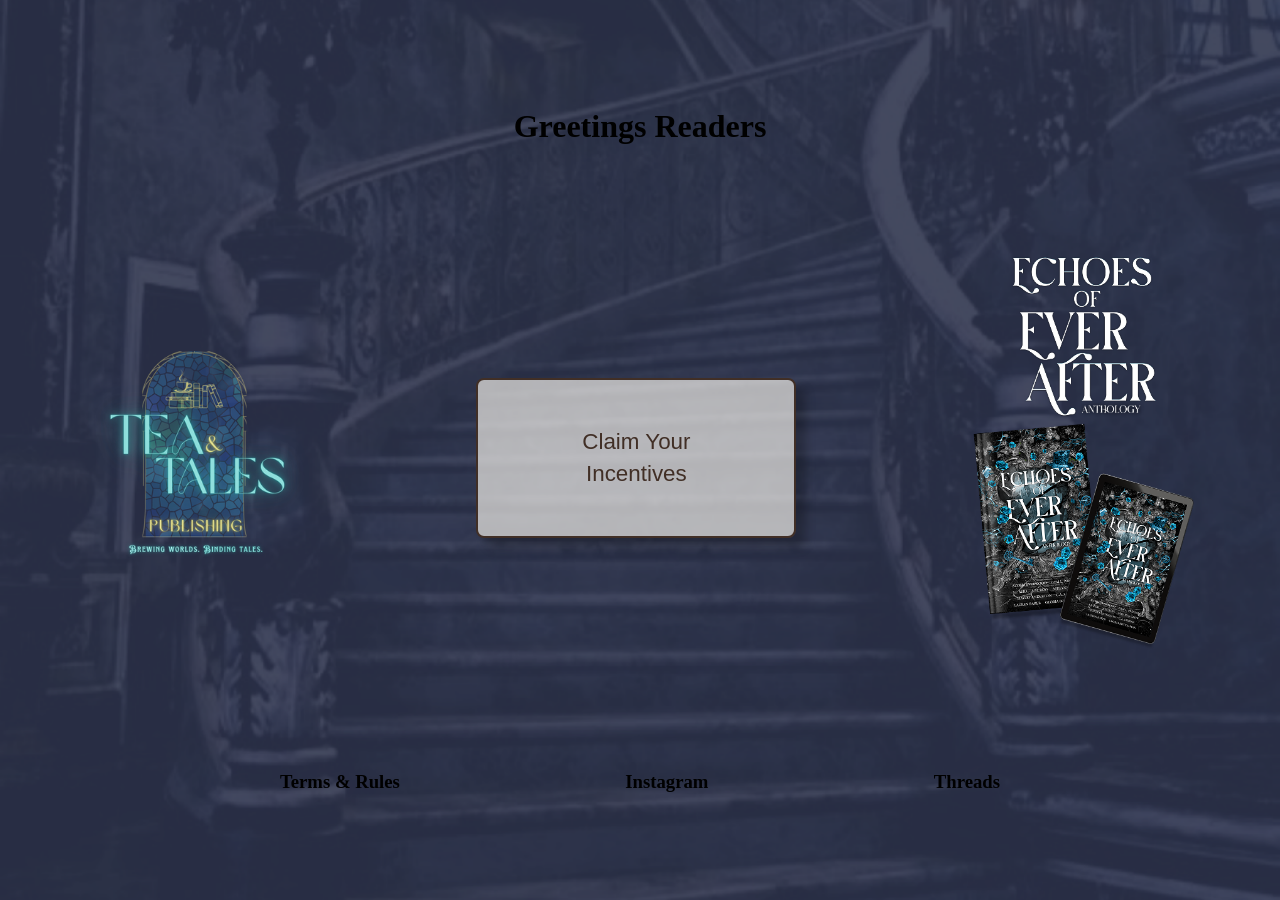
==== index.html @ 6c11a369 "chore: Initial commit - add project README.md and .gitignore" ====
<!DOCTYPE html>
<html lang="en">
<head>
    <meta charset="UTF-8">
    <meta name="viewport" content="width=device-width, initial-scale=1.0">
    <title>Echos Of Ever After</title>
    <link rel="stylesheet" href="style.css">
</head>
<body>
    <div id="Hero">
        <div id="HeroContainer">
            <h1>Greetings Readers</h1>
            <div id="HeroContent">
                <div>
                    <img src="assets/TeaAndTalesPublishing_Logo_Small.png" alt="Tea and Tales Publishing Logo" id="HeroLogo">
                </div>
                <button id="HeroButton">Claim Your <br> Incentives</button>
                <div >
                    <img src="assets/Anthology_Large.png" alt="Anthology Image" id="AnthologyImage">
                </div>
            </div>
             <footer>
                <h3>Terms & Rules</h3>
                <h3> Instagram </h3>
                <h3> Threads </h3>
            </footer>
        </div>
    </div>
</body>
</html>
---- style.css ----
* {
    margin: 0;
    padding: 0;
    box-sizing: border-box;
    text-decoration: none;
}


#Hero{
    height: 100vh;
    background-image: url("assets/Background_Large.png");
    background-size: cover;
    background-position: center;
    background-repeat: no-repeat;
    display: flex;
    justify-content: center;
}

#HeroContainer{
    width: 75%;
    display: flex;
    flex-direction: column;
    align-items: center;
    justify-content: center;
    margin-top: 5rem;
    margin-bottom: 5rem;
    row-gap: 8rem;
}

#HeroContent{
    display: flex;
    align-items: center;
    height:50%;
    column-gap: 10rem;
}

#HeroButton{
    width: 20rem;
    height: 10rem;
    background-color: #fffcf4a4;
    color: #412f26;
    font-size: 1.4rem;
    line-height: 2rem;
    border-radius: 0.5rem;
    border: 2px solid #412f26;
    box-shadow: 10px 10px 10px rgba(0, 0, 0, 0.25);
    cursor: pointer;
}

#HeroButton:hover{
    font-size:1.5rem;
    transition: 0.2s ease-in-out;
}

#HeroLogo{
    width: 15rem;
}

#AnthologyImage{
    height: 25rem;
    object-fit: cover;
}


footer{
    width: 75%;
    display: flex;
    justify-content: space-between;
}
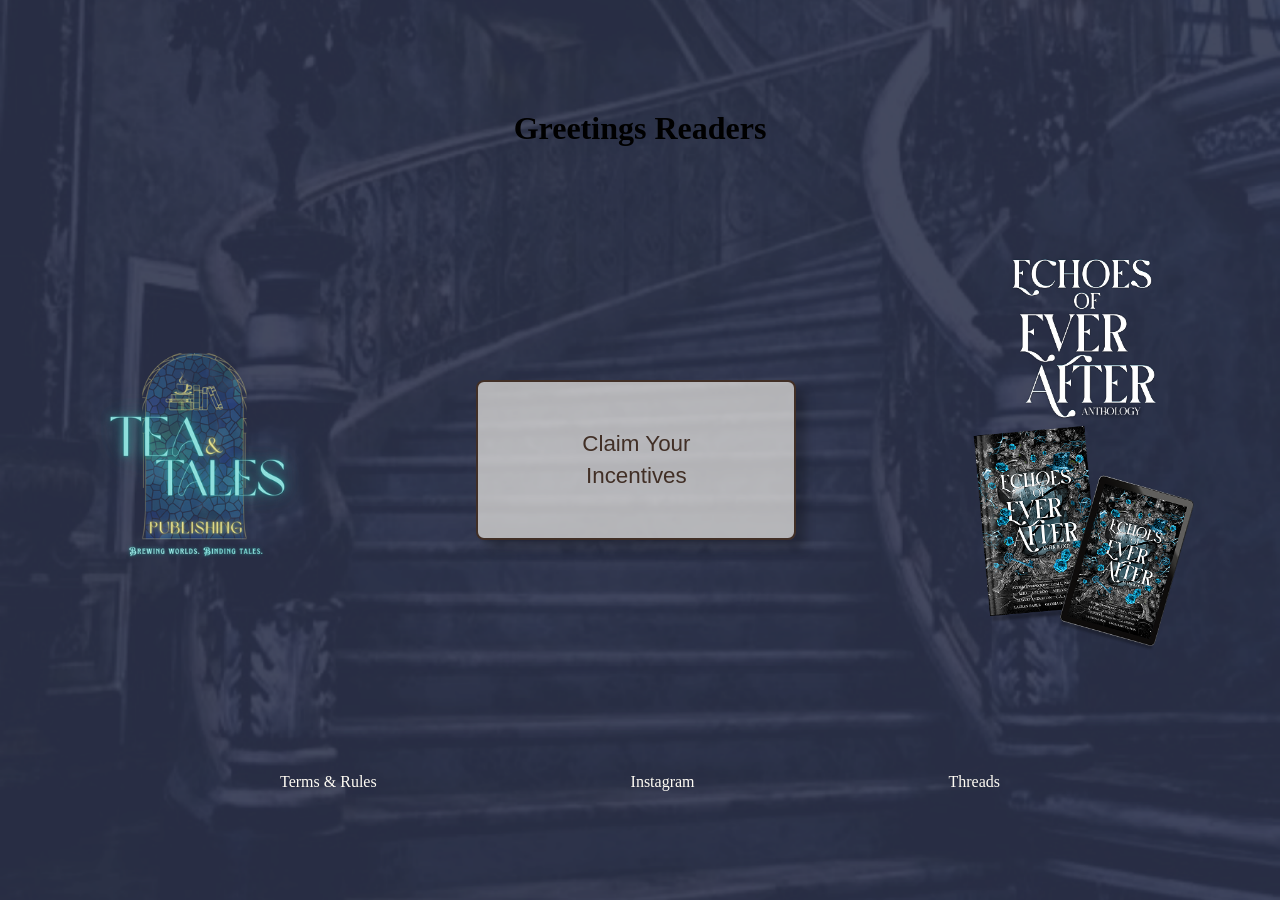
==== commit 5320fbcd: "feat: convert footer items to navigation links" ====
--- a/index.html
+++ b/index.html
@@ -20,9 +20,9 @@
                 </div>
             </div>
              <footer>
-                <h3>Terms & Rules</h3>
-                <h3> Instagram </h3>
-                <h3> Threads </h3>
+                <a href="terms.html" class="footer-link">Terms & Rules</a>
+                <a href="https://www.instagram.com/teaandtalespress/?hl=en" target="_blank" class="footer-link"> Instagram </a>
+                <a href="https://www.threads.com/@teaandtalespress?xmt=AQG0N_hIr6x1n6Q6CslLn6mn8att1NvJhS5TFom6jM3ZGy0" target="_blank"> Threads </a>
             </footer>
         </div>
     </div>
--- a/style.css
+++ b/style.css
@@ -1,3 +1,19 @@
+@import url('https://fonts.googleapis.com/css2?family=Felipa&family=Geist:ital,wght@0,100..900;1,100..900&family=Poppins:ital,wght@0,100;0,200;0,300;0,400;0,500;0,600;0,700;0,800;0,900;1,100;1,200;1,300;1,400;1,500;1,600;1,700;1,800;1,900&display=swap');
+@import url('https://fonts.googleapis.com/css2?family=Cinzel:wght@400..900&family=Felipa&family=Geist:ital,wght@0,100..900;1,100..900&family=Poppins:ital,wght@0,100;0,200;0,300;0,400;0,500;0,600;0,700;0,800;0,900;1,100;1,200;1,300;1,400;1,500;1,600;1,700;1,800;1,900&display=swap');
+
+/* 
+Global Styles
+- Decorative font: Felipa
+- Functional font: Cinzel
+
+Color Palette:
+- Primary color: #2d334c (dark gray blue)
+- Secondary color: #fffcf4 (light cream)
+- Accent color: #412f26 (dark gray brown)
+- Accent color: #2c86f2 (vivid blue)
+
+*/
+
 * {
     margin: 0;
     padding: 0;
@@ -5,6 +21,17 @@
     text-decoration: none;
 }
 
+a{
+    text-decoration: none;
+    color:#fffcf4;
+    font-spacing: 0.6rem;
+}
+
+a:hover{
+    text-decoration: underline;
+    text-underline-offset: 0.2rem;
+    transition: 0.2s ease-in-out;
+}
 
 #Hero{
     height: 100vh;
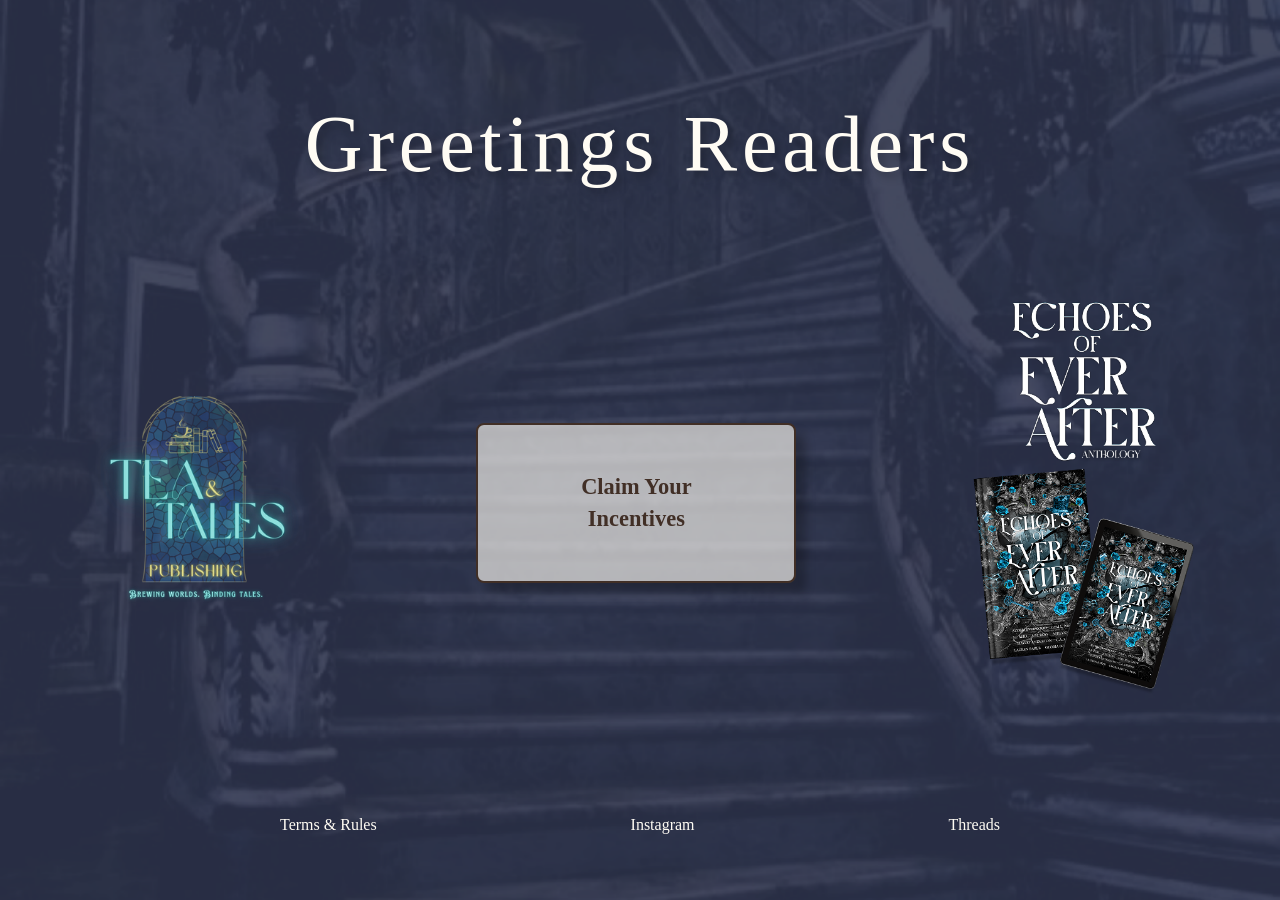
==== commit 85eba22b: "feat: add claim page" ====
--- a/index.html
+++ b/index.html
@@ -14,7 +14,9 @@
                 <div>
                     <img src="assets/TeaAndTalesPublishing_Logo_Small.png" alt="Tea and Tales Publishing Logo" id="HeroLogo">
                 </div>
-                <button id="HeroButton">Claim Your <br> Incentives</button>
+                <a href="claim.html">
+                    <button id="HeroButton">Claim Your <br> Incentives</button>
+                </a>
                 <div >
                     <img src="assets/Anthology_Large.png" alt="Anthology Image" id="AnthologyImage">
                 </div>
--- a/style.css
+++ b/style.css
@@ -19,18 +19,28 @@
     padding: 0;
     box-sizing: border-box;
     text-decoration: none;
+    font-family: 'Cinzel', serif;
 }
 
 a{
     text-decoration: none;
     color:#fffcf4;
-    font-spacing: 0.6rem;
 }
 
 a:hover{
     text-decoration: underline;
     text-underline-offset: 0.2rem;
     transition: 0.2s ease-in-out;
+}
+
+h1{
+    font-family: 'Felipa', cursive;
+    font-size: 5rem;
+    color: #fffcf4;
+    letter-spacing: 0.3rem;
+    font-weight: 200;
+    margin-top: 2rem;
+    text-shadow: 5px 5px 8px rgba(0, 0, 0, 0.25);
 }
 
 #Hero{
@@ -67,6 +77,7 @@
     background-color: #fffcf4a4;
     color: #412f26;
     font-size: 1.4rem;
+    font-weight: 600;
     line-height: 2rem;
     border-radius: 0.5rem;
     border: 2px solid #412f26;
